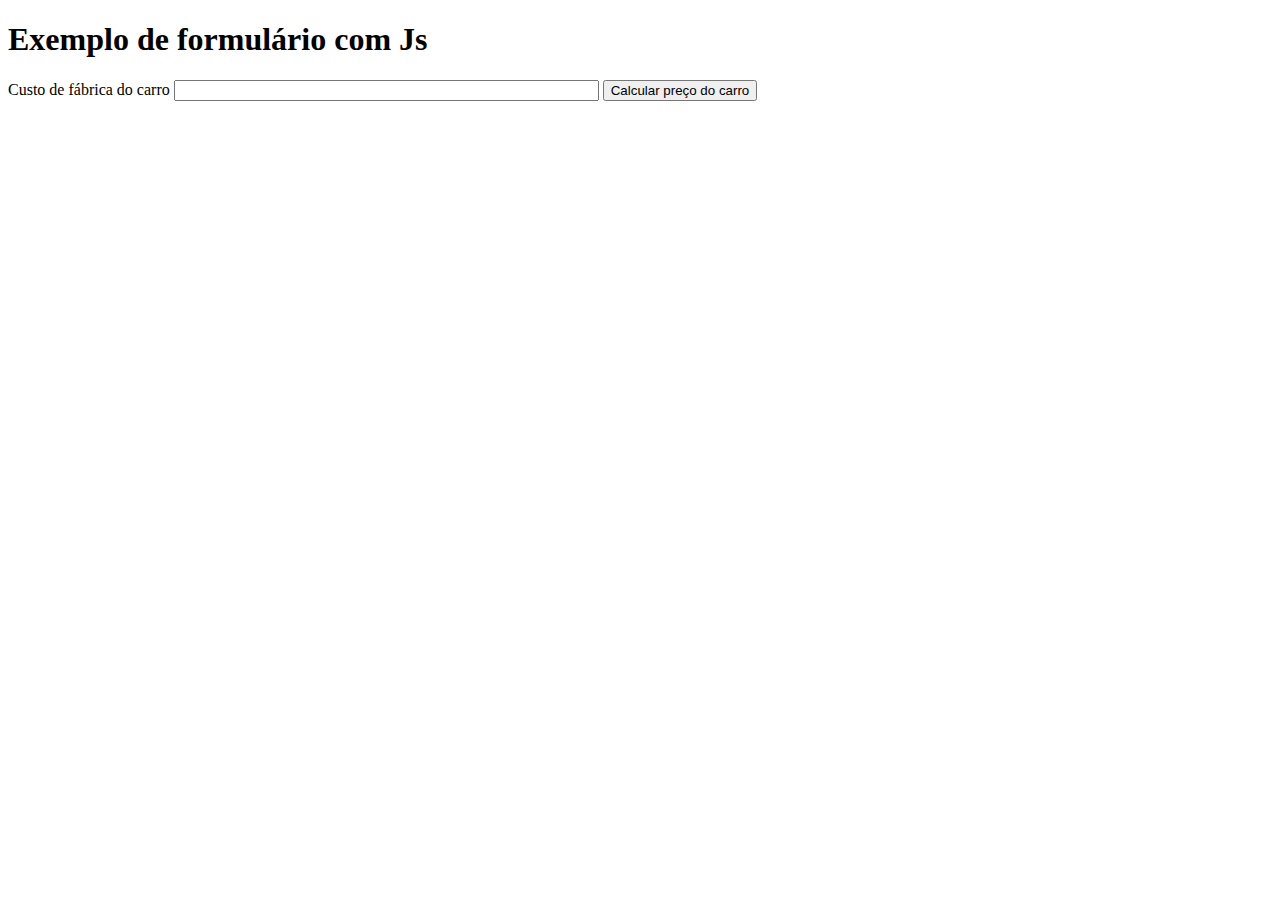
==== WebCoding/JavaScript/index.html @ 861e37ec "atividade" ====
<!DOCTYPE html>
<html lang="en">
<head>
    <meta charset="UTF-8">
    <meta name="viewport" content="width=device-width, initial-scale=1.0">
    <title>Document</title>
</head>
<body>
 <h1>Exemplo de formulário com Js</h1>
 <form name="frmExemplo">
    Custo de fábrica do carro <input type="text" id="tagInput" name="texto" size="50">
    <input type="button" value="Calcular preço do carro" onclick="funcao()">
 </form>

 <h2 id="teste"> </h2>
 

 <script>
    function funcao(){
       
      var numero = parseFloat(document.getElementById('tagInput').value);
        var precoF = numero*(0.40+0.45+0.25)+ numero;
        document.getElementById("teste").innerHTML = "Valor final do carro: R$" + precoF;
    }
 </script>

</body>
</html>
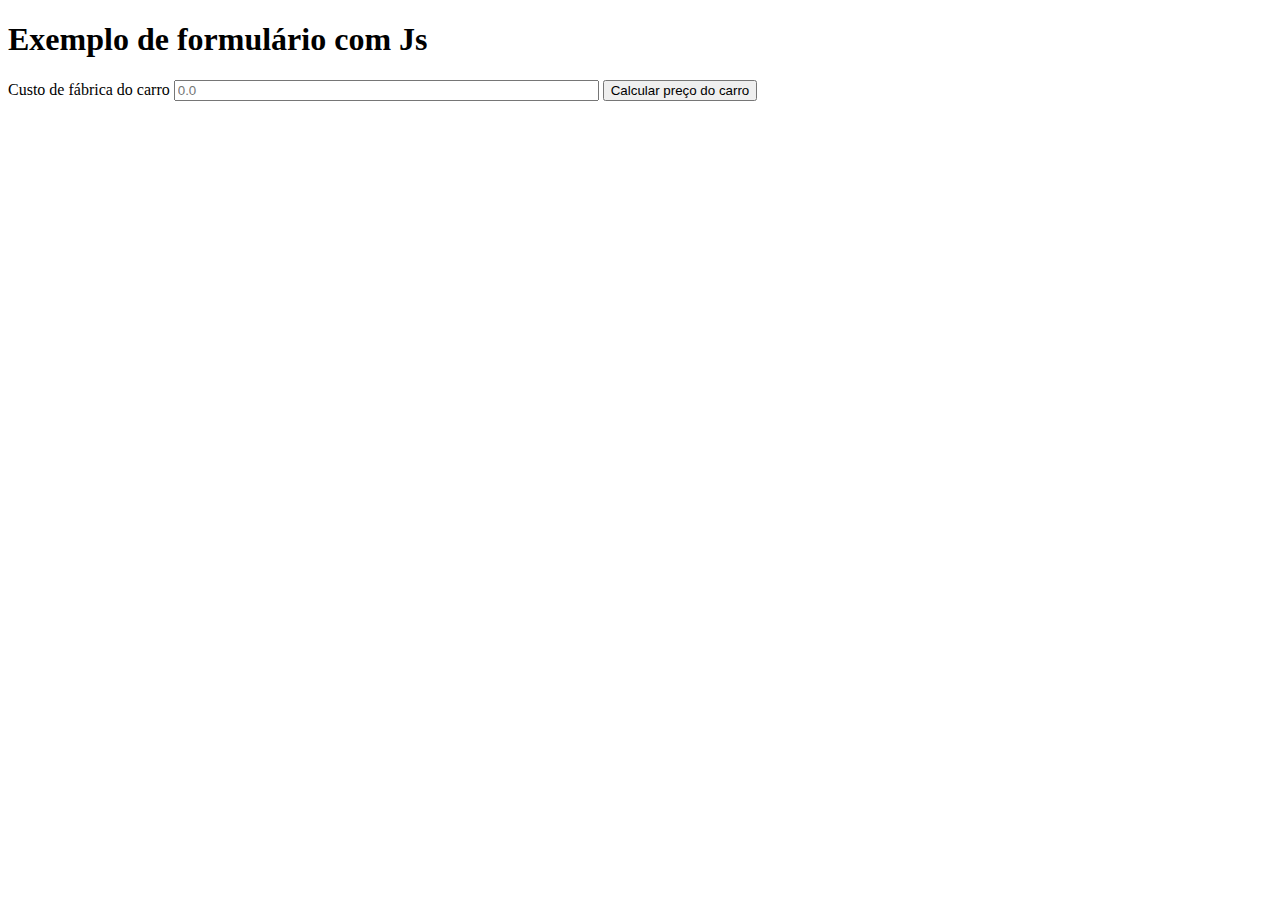
==== commit 772945b9: "polimorfismo aula" ====
--- a/WebCoding/JavaScript/index.html
+++ b/WebCoding/JavaScript/index.html
@@ -1,28 +1,31 @@
 <!DOCTYPE html>
 <html lang="en">
+
 <head>
-    <meta charset="UTF-8">
-    <meta name="viewport" content="width=device-width, initial-scale=1.0">
-    <title>Document</title>
+   <meta charset="UTF-8">
+   <meta name="viewport" content="width=device-width, initial-scale=1.0">
+   <title>Document</title>
 </head>
+
 <body>
- <h1>Exemplo de formulário com Js</h1>
- <form name="frmExemplo">
-    Custo de fábrica do carro <input type="text" id="tagInput" name="texto" size="50">
-    <input type="button" value="Calcular preço do carro" onclick="funcao()">
- </form>
+   <h1>Exemplo de formulário com Js</h1>
+   <form name="frmExemplo">
+      Custo de fábrica do carro <input type="text" id="tagInput" name="texto" size="50" placeholder="0.0">
+      <input type="button" value="Calcular preço do carro" onclick="funcao()">
+   </form>
 
- <h2 id="teste"> </h2>
- 
+   <h2 id="teste"> </h2>
 
- <script>
-    function funcao(){
-       
-      var numero = parseFloat(document.getElementById('tagInput').value);
-        var precoF = numero*(0.40+0.45+0.25)+ numero;
-        document.getElementById("teste").innerHTML = "Valor final do carro: R$" + precoF;
-    }
- </script>
+
+   <script>
+      function funcao() {
+
+         var numero = parseFloat(document.getElementById('tagInput').value);
+         var precoF = numero * (0.40 + 0.45 + 0.25) + numero;
+         document.getElementById("teste").innerHTML = "Valor final do carro: R$" + precoF;
+      }
+   </script>
 
 </body>
+
 </html>